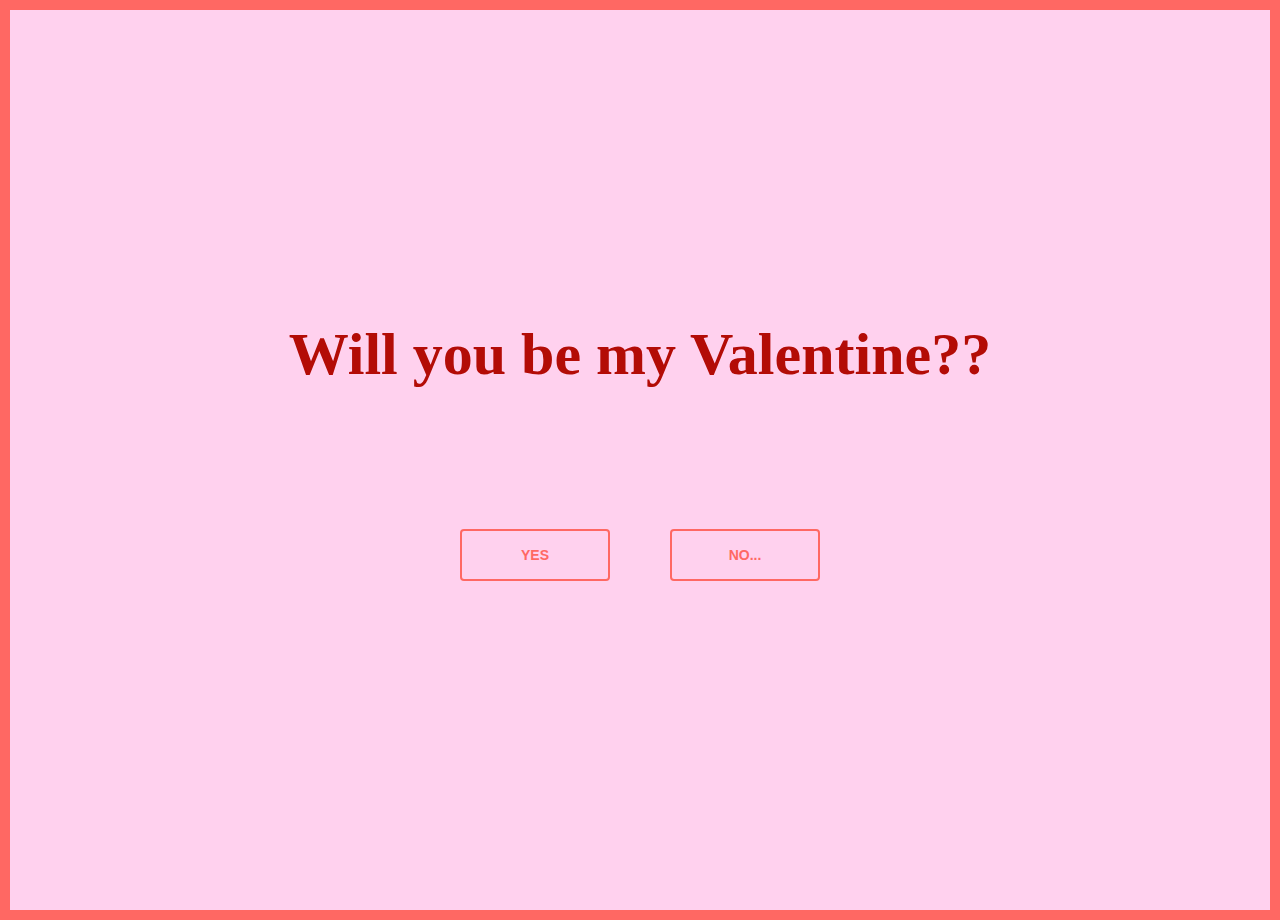
==== index.html @ fa13a8a0 "Initial commit" ====
<!DOCTYPE html>
<html>
    <head>
        <meta charset="UTF-8">
        <meta name="viewport" content="width=device-width, initial-scale=1">
        <title>Valentine's Day &#x2764;&#x1F339;</title>
        <link href="index.css" rel="stylesheet">
    </head>

    <body>
        <h2 class="valentine">Will you be my Valentine??</h2>
        <div class="button-container">
            <button id="yes">Yes</button>
            <button id="no">No...</button>
        </div>

        <!-- </div>
        <div class="hearts">
            <div class="heart a1"></div>
            <div class="heart a2"></div>
            <div class="heart a3"></div>
        </div> -->
        <script src="index.js"></script>
    </body>
</html>
---- index.css ----
body {
    background-color:#ffcdecea;
    display: flex;
    flex-direction: column;
    align-items: center;
    height: 100vh;
    margin: 0;
    overflow: hidden;
    position: relative;
    justify-content: center;
    gap: 20px;
    border: 10px solid #FF6863;
}


button {
    text-align: center;
    font-weight: 800;
    font-style: normal;
    transition: all 0.1s linear;
    background-color: transparent;
    border: solid 2px #FF6863;
    border-radius: 4px;
    color: #FF6863;
    display: inline-block;
    font-size: 14px;
    text-transform: uppercase;
    margin: 20px;
    margin-top: 100px;
    padding: 10px;
    line-height: 2em;
    text-decoration: none;
    min-width: 150px;
    outline: none;
    position: relative;
}

button:hover {
    background-color: #FF6863;
    cursor: pointer;
    color: #fff;
}



.valentine {
    font-family: cursive;
    color: #b30c06;
    font-size: 60px;
    margin: 0;
    position: static;
}

.button-container {
    display: flex;
    gap: 20px; /* Change from 100px to 20px */
    margin-top: 20px;
}

.hearts {
    position: absolute;
    top: 90px;
    left: 0;
    right: 0;
    z-index: 2;
}

.heart {
    position: absolute;
    bottom: 0;
    right: 10%;
}

.heart::before, .heart::after {
    background-color: red;
    width: 50px;
    height: 80px;
    left: 50px;
    top: 0;
    border-radius: 50px 50px 0 0;
    transform: rotate(-45deg);
    transform-origin: 0 100%;
}

.heart::after {
    left: 0;
    transform: rotate(45 deg);
    transform-origin: 100% 100%;
}

.a1 {
    left: 20%;
    transform: scale(0.6);
    opacity: 1;
    animation: slideUp 4s linear 1, sideSway 2s ease-in-out 4 alternate;
    animation-fill-mode: forwards;
    animation-delay: 0.7s;
}

.a2 {
    left: 55%;
    transform: scale(1);
    opacity: 1;
    animation: slideUp 5s linear 1, sideSway 4s ease-in-out 2 alternate;
    animation-fill-mode: forwards;
    animation-delay: 0.7s;
}

.a3 {
    left: 10%;
    transform: scale(0.8);
    opacity: 1;
    animation: slideUp 7s linear 1, sideSway 2s ease-in-out 6 alternate;
    animation-fill-mode: forwards;
    animation-delay: 0.7s;
}

@keyframes slideUp {
    0% {
        top: 0px;
    }
    100% {
        top: -600px;
    }
}

@keyframes sideSway {
    0% {
        margin-left: 0px;
    }
    100% {
        margin-left: 50px;
    }
}
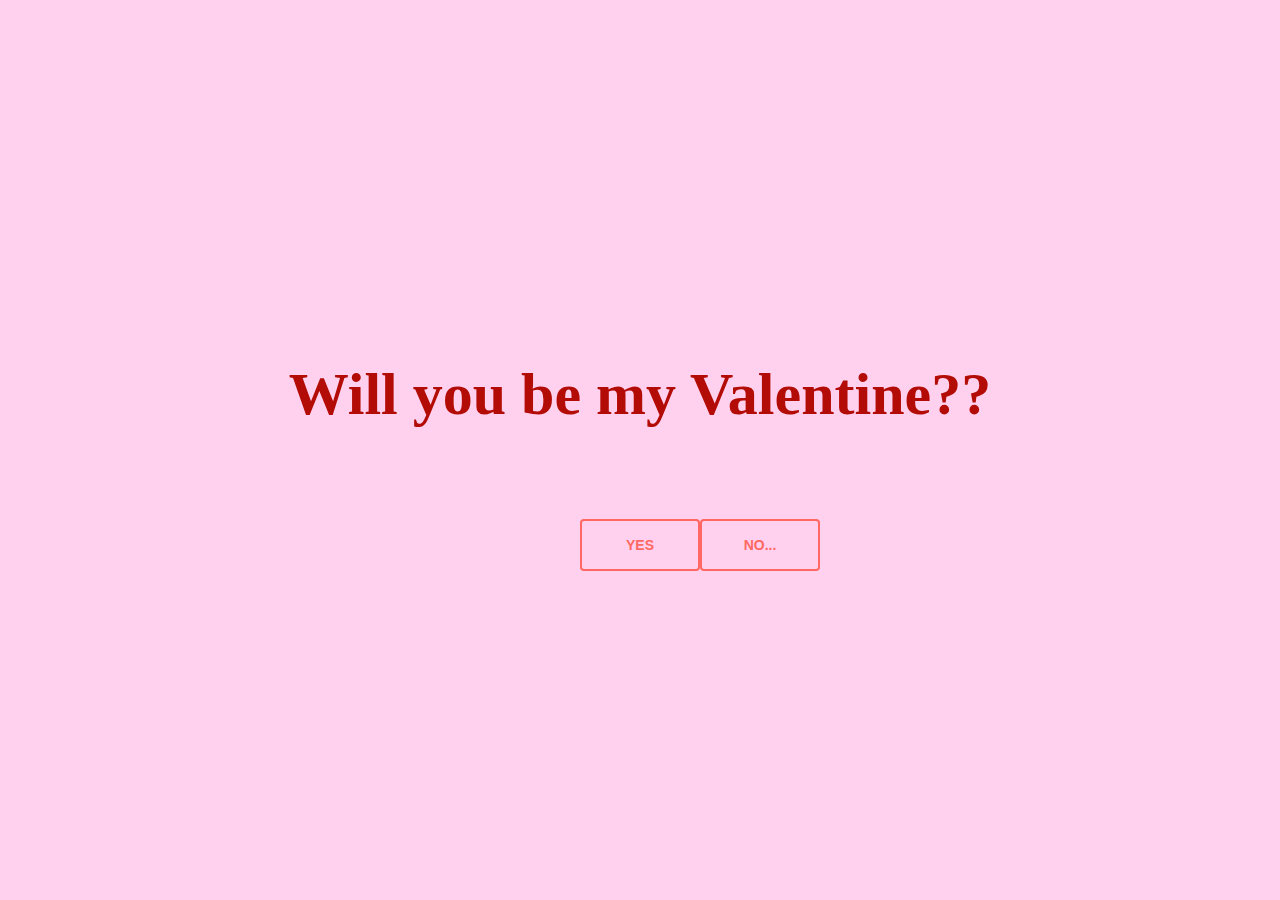
==== commit c76563fd: "No button runs away, but styling is a bit wonky" ====
--- a/index.html
+++ b/index.html
@@ -3,7 +3,9 @@
     <head>
         <meta charset="UTF-8">
         <meta name="viewport" content="width=device-width, initial-scale=1">
+        <meta http-equiv="X-UA-Compatible" content="IE=edge">
         <title>Valentine's Day &#x2764;&#x1F339;</title>
+        <script defer src="index.js"></script>
         <link href="index.css" rel="stylesheet">
     </head>
 
@@ -13,13 +15,5 @@
             <button id="yes">Yes</button>
             <button id="no">No...</button>
         </div>
-
-        <!-- </div>
-        <div class="hearts">
-            <div class="heart a1"></div>
-            <div class="heart a2"></div>
-            <div class="heart a3"></div>
-        </div> -->
-        <script src="index.js"></script>
     </body>
 </html>--- a/index.css
+++ b/index.css
@@ -1,23 +1,32 @@
 body {
     background-color:#ffcdecea;
+    height: 100vh;
+    width: 100vw;
+    margin: 0;
+    overflow: hidden;
     display: flex;
     flex-direction: column;
     align-items: center;
-    height: 100vh;
-    margin: 0;
-    overflow: hidden;
-    position: relative;
     justify-content: center;
     gap: 20px;
-    border: 10px solid #FF6863;
 }
 
+
+
+button:hover {
+    background-color: #FF6863;
+    cursor: pointer;
+    color: #fff;
+}
+
+.button-container {
+    margin: 20px;
+}
 
 button {
     text-align: center;
     font-weight: 800;
     font-style: normal;
-    transition: all 0.1s linear;
     background-color: transparent;
     border: solid 2px #FF6863;
     border-radius: 4px;
@@ -25,110 +34,26 @@
     display: inline-block;
     font-size: 14px;
     text-transform: uppercase;
-    margin: 20px;
-    margin-top: 100px;
     padding: 10px;
     line-height: 2em;
     text-decoration: none;
-    min-width: 150px;
+    min-width: 120px;
     outline: none;
-    position: relative;
 }
 
-button:hover {
-    background-color: #FF6863;
-    cursor: pointer;
-    color: #fff;
+#yes {
+    transition: all 0.1s linear;
 }
 
 
+#no {
+    position: absolute;
+    white-space: nowrap;
+}
 
 .valentine {
     font-family: cursive;
     color: #b30c06;
     font-size: 60px;
-    margin: 0;
-    position: static;
-}
-
-.button-container {
-    display: flex;
-    gap: 20px; /* Change from 100px to 20px */
-    margin-top: 20px;
-}
-
-.hearts {
-    position: absolute;
-    top: 90px;
-    left: 0;
-    right: 0;
-    z-index: 2;
-}
-
-.heart {
-    position: absolute;
-    bottom: 0;
-    right: 10%;
-}
-
-.heart::before, .heart::after {
-    background-color: red;
-    width: 50px;
-    height: 80px;
-    left: 50px;
-    top: 0;
-    border-radius: 50px 50px 0 0;
-    transform: rotate(-45deg);
-    transform-origin: 0 100%;
-}
-
-.heart::after {
-    left: 0;
-    transform: rotate(45 deg);
-    transform-origin: 100% 100%;
-}
-
-.a1 {
-    left: 20%;
-    transform: scale(0.6);
-    opacity: 1;
-    animation: slideUp 4s linear 1, sideSway 2s ease-in-out 4 alternate;
-    animation-fill-mode: forwards;
-    animation-delay: 0.7s;
-}
-
-.a2 {
-    left: 55%;
-    transform: scale(1);
-    opacity: 1;
-    animation: slideUp 5s linear 1, sideSway 4s ease-in-out 2 alternate;
-    animation-fill-mode: forwards;
-    animation-delay: 0.7s;
-}
-
-.a3 {
-    left: 10%;
-    transform: scale(0.8);
-    opacity: 1;
-    animation: slideUp 7s linear 1, sideSway 2s ease-in-out 6 alternate;
-    animation-fill-mode: forwards;
-    animation-delay: 0.7s;
-}
-
-@keyframes slideUp {
-    0% {
-        top: 0px;
-    }
-    100% {
-        top: -600px;
-    }
-}
-
-@keyframes sideSway {
-    0% {
-        margin-left: 0px;
-    }
-    100% {
-        margin-left: 50px;
-    }
+    margin: 50px;
 }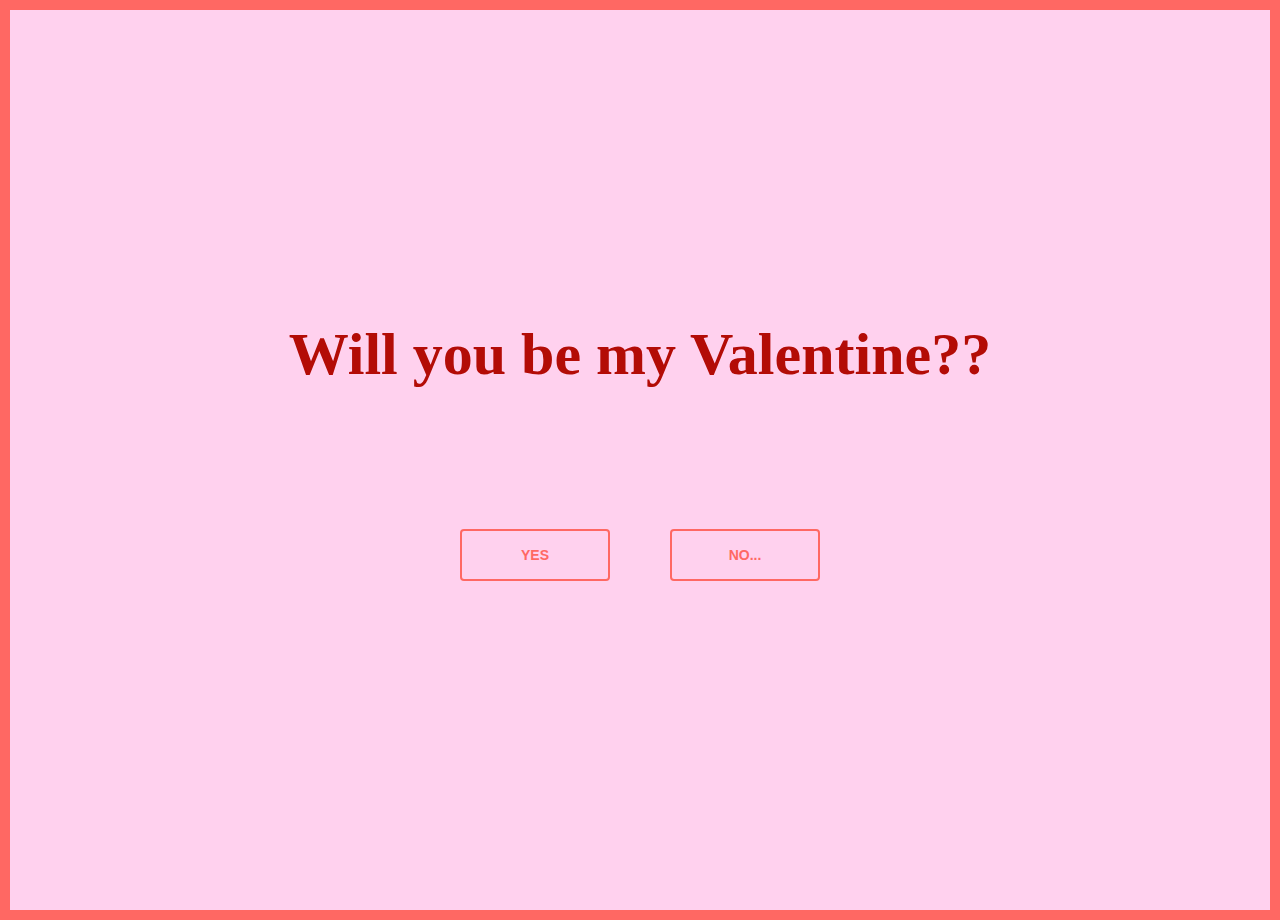
==== commit e1f01ee8: "Added functionality so that Yes button is clickable. Updated HTML and CSS to create a custom page wh" ====
--- a/index.html
+++ b/index.html
@@ -3,17 +3,23 @@
     <head>
         <meta charset="UTF-8">
         <meta name="viewport" content="width=device-width, initial-scale=1">
-        <meta http-equiv="X-UA-Compatible" content="IE=edge">
         <title>Valentine's Day &#x2764;&#x1F339;</title>
-        <script defer src="index.js"></script>
         <link href="index.css" rel="stylesheet">
     </head>
 
     <body>
         <h2 class="valentine">Will you be my Valentine??</h2>
         <div class="button-container">
-            <button id="yes">Yes</button>
+            <button id="yes" onclick="window.location.href='yes.html'">Yes</button>
             <button id="no">No...</button>
         </div>
+
+        <!-- </div>
+        <div class="hearts">
+            <div class="heart a1"></div>
+            <div class="heart a2"></div>
+            <div class="heart a3"></div>
+        </div> -->
+        <script src="index.js"></script>
     </body>
 </html>--- a/index.css
+++ b/index.css
@@ -1,17 +1,39 @@
 body {
     background-color:#ffcdecea;
-    height: 100vh;
-    width: 100vw;
-    margin: 0;
-    overflow: hidden;
     display: flex;
     flex-direction: column;
     align-items: center;
+    height: 100vh;
+    margin: 0;
+    overflow: hidden;
+    position: relative;
     justify-content: center;
     gap: 20px;
+    border: 10px solid #FF6863;
 }
 
 
+button {
+    text-align: center;
+    font-weight: 800;
+    font-style: normal;
+    transition: all 0.1s linear;
+    background-color: transparent;
+    border: solid 2px #FF6863;
+    border-radius: 4px;
+    color: #FF6863;
+    display: inline-block;
+    font-size: 14px;
+    text-transform: uppercase;
+    margin: 20px;
+    margin-top: 100px;
+    padding: 10px;
+    line-height: 2em;
+    text-decoration: none;
+    min-width: 150px;
+    outline: none;
+    position: relative;
+}
 
 button:hover {
     background-color: #FF6863;
@@ -19,41 +41,99 @@
     color: #fff;
 }
 
-.button-container {
-    margin: 20px;
-}
 
-button {
-    text-align: center;
-    font-weight: 800;
-    font-style: normal;
-    background-color: transparent;
-    border: solid 2px #FF6863;
-    border-radius: 4px;
-    color: #FF6863;
-    display: inline-block;
-    font-size: 14px;
-    text-transform: uppercase;
-    padding: 10px;
-    line-height: 2em;
-    text-decoration: none;
-    min-width: 120px;
-    outline: none;
-}
-
-#yes {
-    transition: all 0.1s linear;
-}
-
-
-#no {
-    position: absolute;
-    white-space: nowrap;
-}
 
 .valentine {
     font-family: cursive;
     color: #b30c06;
     font-size: 60px;
-    margin: 50px;
+    margin: 0;
+    position: static;
+}
+
+img {
+    border-radius: 20px;
+    border: 5px solid #b30c06;
+}
+
+.button-container {
+    display: flex;
+    gap: 20px; /* Change from 100px to 20px */
+    margin-top: 20px;
+}
+
+.hearts {
+    position: absolute;
+    top: 90px;
+    left: 0;
+    right: 0;
+    z-index: 2;
+}
+
+.heart {
+    position: absolute;
+    bottom: 0;
+    right: 10%;
+}
+
+.heart::before, .heart::after {
+    background-color: red;
+    width: 50px;
+    height: 80px;
+    left: 50px;
+    top: 0;
+    border-radius: 50px 50px 0 0;
+    transform: rotate(-45deg);
+    transform-origin: 0 100%;
+}
+
+.heart::after {
+    left: 0;
+    transform: rotate(45 deg);
+    transform-origin: 100% 100%;
+}
+
+.a1 {
+    left: 20%;
+    transform: scale(0.6);
+    opacity: 1;
+    animation: slideUp 4s linear 1, sideSway 2s ease-in-out 4 alternate;
+    animation-fill-mode: forwards;
+    animation-delay: 0.7s;
+}
+
+.a2 {
+    left: 55%;
+    transform: scale(1);
+    opacity: 1;
+    animation: slideUp 5s linear 1, sideSway 4s ease-in-out 2 alternate;
+    animation-fill-mode: forwards;
+    animation-delay: 0.7s;
+}
+
+.a3 {
+    left: 10%;
+    transform: scale(0.8);
+    opacity: 1;
+    animation: slideUp 7s linear 1, sideSway 2s ease-in-out 6 alternate;
+    animation-fill-mode: forwards;
+    animation-delay: 0.7s;
+}
+
+@keyframes slideUp {
+    0% {
+        top: 0px;
+    }
+    100% {
+        top: -600px;
+    }
+}
+
+@keyframes sideSway {
+    0% {
+        margin-left: 0px;
+    }
+    100% {
+        margin-left: 50px;
+    }
 }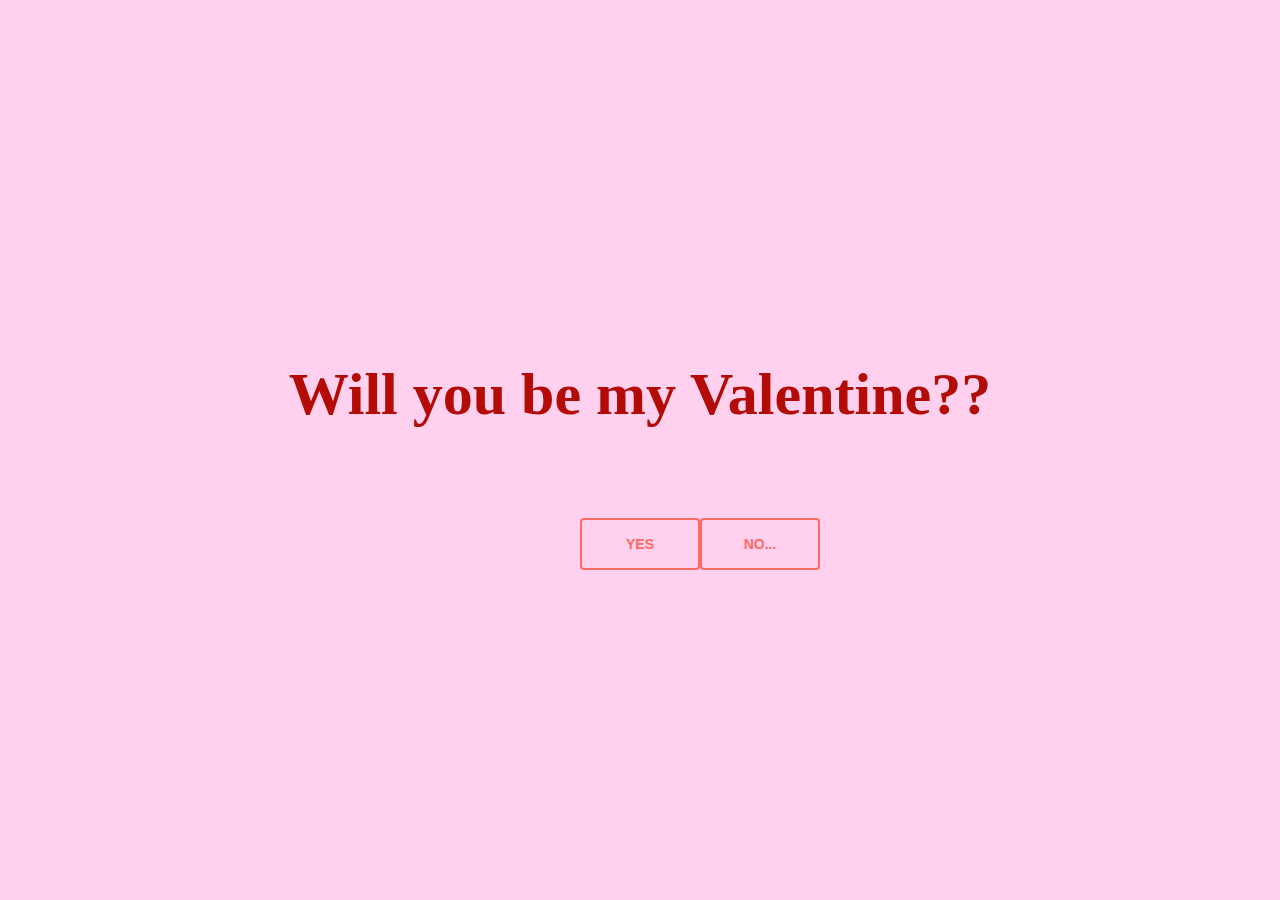
==== commit d7a611b4: "Merge branch 'main' into yesButton" ====
--- a/index.html
+++ b/index.html
@@ -3,7 +3,9 @@
     <head>
         <meta charset="UTF-8">
         <meta name="viewport" content="width=device-width, initial-scale=1">
+        <meta http-equiv="X-UA-Compatible" content="IE=edge">
         <title>Valentine's Day &#x2764;&#x1F339;</title>
+        <script defer src="index.js"></script>
         <link href="index.css" rel="stylesheet">
     </head>
 
@@ -13,13 +15,5 @@
             <button id="yes" onclick="window.location.href='yes.html'">Yes</button>
             <button id="no">No...</button>
         </div>
-
-        <!-- </div>
-        <div class="hearts">
-            <div class="heart a1"></div>
-            <div class="heart a2"></div>
-            <div class="heart a3"></div>
-        </div> -->
-        <script src="index.js"></script>
     </body>
 </html>--- a/index.css
+++ b/index.css
@@ -1,23 +1,32 @@
 body {
     background-color:#ffcdecea;
+    height: 100vh;
+    width: 100vw;
+    margin: 0;
+    overflow: hidden;
     display: flex;
     flex-direction: column;
     align-items: center;
-    height: 100vh;
-    margin: 0;
-    overflow: hidden;
-    position: relative;
     justify-content: center;
     gap: 20px;
-    border: 10px solid #FF6863;
 }
 
+
+
+button:hover {
+    background-color: #FF6863;
+    cursor: pointer;
+    color: #fff;
+}
+
+.button-container {
+    margin: 20px;
+}
 
 button {
     text-align: center;
     font-weight: 800;
     font-style: normal;
-    transition: all 0.1s linear;
     background-color: transparent;
     border: solid 2px #FF6863;
     border-radius: 4px;
@@ -25,30 +34,21 @@
     display: inline-block;
     font-size: 14px;
     text-transform: uppercase;
-    margin: 20px;
-    margin-top: 100px;
     padding: 10px;
     line-height: 2em;
     text-decoration: none;
-    min-width: 150px;
+    min-width: 120px;
     outline: none;
-    position: relative;
 }
 
-button:hover {
-    background-color: #FF6863;
-    cursor: pointer;
-    color: #fff;
+#yes {
+    transition: all 0.1s linear;
 }
 
 
-
-.valentine {
-    font-family: cursive;
-    color: #b30c06;
-    font-size: 60px;
-    margin: 0;
-    position: static;
+#no {
+    position: absolute;
+    white-space: nowrap;
 }
 
 img {
@@ -56,84 +56,9 @@
     border: 5px solid #b30c06;
 }
 
-.button-container {
-    display: flex;
-    gap: 20px; /* Change from 100px to 20px */
-    margin-top: 20px;
-}
+.valentine {
+    font-family: cursive;
+    color: #b30c06;
+    font-size: 60px;
 
-.hearts {
-    position: absolute;
-    top: 90px;
-    left: 0;
-    right: 0;
-    z-index: 2;
-}
-
-.heart {
-    position: absolute;
-    bottom: 0;
-    right: 10%;
-}
-
-.heart::before, .heart::after {
-    background-color: red;
-    width: 50px;
-    height: 80px;
-    left: 50px;
-    top: 0;
-    border-radius: 50px 50px 0 0;
-    transform: rotate(-45deg);
-    transform-origin: 0 100%;
-}
-
-.heart::after {
-    left: 0;
-    transform: rotate(45 deg);
-    transform-origin: 100% 100%;
-}
-
-.a1 {
-    left: 20%;
-    transform: scale(0.6);
-    opacity: 1;
-    animation: slideUp 4s linear 1, sideSway 2s ease-in-out 4 alternate;
-    animation-fill-mode: forwards;
-    animation-delay: 0.7s;
-}
-
-.a2 {
-    left: 55%;
-    transform: scale(1);
-    opacity: 1;
-    animation: slideUp 5s linear 1, sideSway 4s ease-in-out 2 alternate;
-    animation-fill-mode: forwards;
-    animation-delay: 0.7s;
-}
-
-.a3 {
-    left: 10%;
-    transform: scale(0.8);
-    opacity: 1;
-    animation: slideUp 7s linear 1, sideSway 2s ease-in-out 6 alternate;
-    animation-fill-mode: forwards;
-    animation-delay: 0.7s;
-}
-
-@keyframes slideUp {
-    0% {
-        top: 0px;
-    }
-    100% {
-        top: -600px;
-    }
-}
-
-@keyframes sideSway {
-    0% {
-        margin-left: 0px;
-    }
-    100% {
-        margin-left: 50px;
-    }
 }